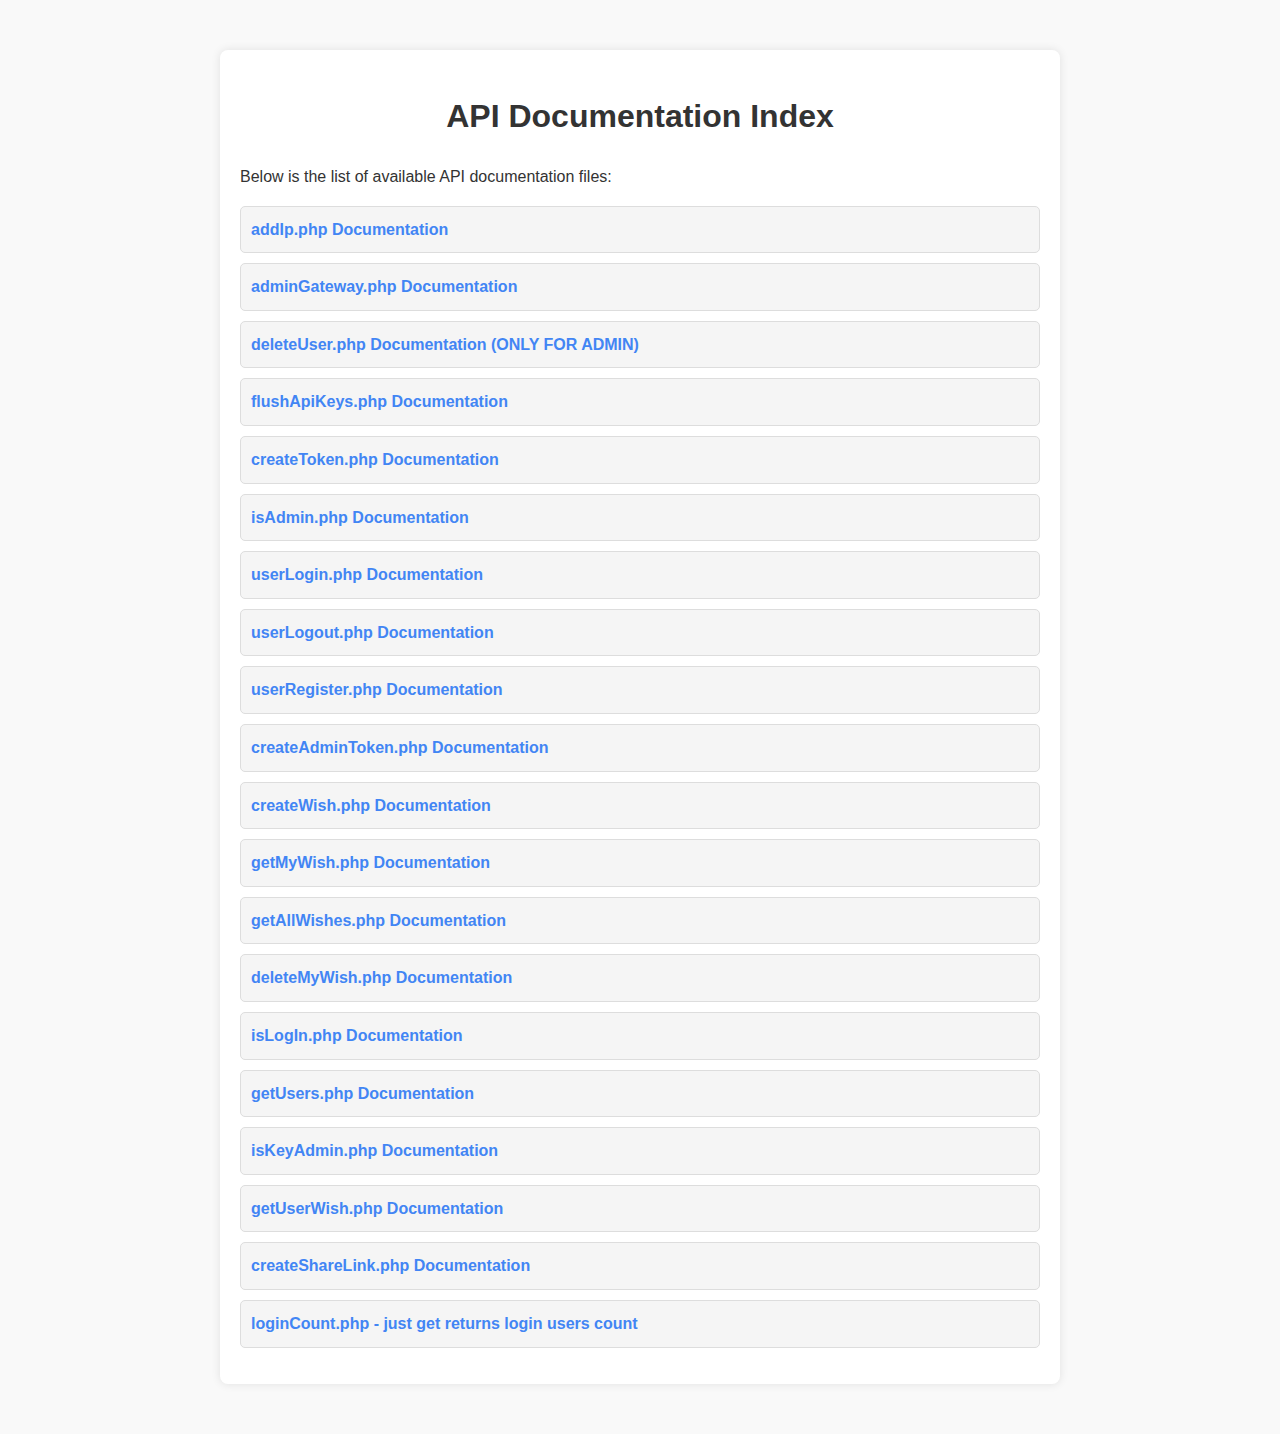
==== apiDoc/index.html @ 398aa562 "Add Database schemas. Add w endpoints" ====
<!DOCTYPE html>
<html lang="en">
<head>
    <meta charset="UTF-8">
    <meta name="viewport" content="width=device-width, initial-scale=1.0">
    <title>API Documentation Index</title>
    <style>
        body {
            font-family: Arial, sans-serif;
            line-height: 1.6;
            margin: 0;
            padding: 0;
            background-color: #f9f9f9;
            color: #333;
        }
        .container {
            max-width: 800px;
            margin: 50px auto;
            background: #fff;
            padding: 20px;
            border-radius: 8px;
            box-shadow: 0 0 10px rgba(0, 0, 0, 0.1);
        }
        h1 {
            color: #333;
            text-align: center;
        }
        ul {
            list-style-type: none;
            padding: 0;
        }
        li {
            margin: 10px 0;
        }
        a {
            text-decoration: none;
            color: #4285f4;
            font-weight: bold;
        }
        a:hover {
            text-decoration: underline;
        }
        .api-link {
            padding: 10px;
            border: 1px solid #ddd;
            border-radius: 5px;
            background-color: #f5f5f5;
            transition: background-color 0.3s;
        }
        .api-link:hover {
            background-color: #e0f7fa;
        }
    </style>
</head>
<body>
    <div class="container">
        <h1>API Documentation Index</h1>
        <p>Below is the list of available API documentation files:</p>
        <ul>
            <li class="api-link"><a href="addIp.html" target="_blank">addIp.php Documentation</a></li>
            <li class="api-link"><a href="adminGateway.php" target="_blank">adminGateway.php Documentation</a></li>
            <li class="api-link"><a href="deleteUser.php" target="_blank">deleteUser.php Documentation (ONLY FOR ADMIN)</a></li>
            <li class="api-link"><a href="flushApiKeys.php" target="_blank">flushApiKeys.php Documentation</a></li>
            <li class="api-link"><a href="createToken.php" target="_blank">createToken.php Documentation</a></li>
            <li class="api-link"><a href="isAdmin.php" target="_blank">isAdmin.php Documentation</a></li>
            <li class="api-link"><a href="userLogin.php" target="_blank">userLogin.php Documentation</a></li>
            <li class="api-link"><a href="userLogout.php" target="_blank">userLogout.php Documentation</a></li>
            <li class="api-link"><a href="userRegister.php" target="_blank">userRegister.php Documentation</a></li>
            <li class="api-link"><a href="createAdminToken.php" target="_blank">createAdminToken.php Documentation</a></li>
            <li class="api-link"><a href="createWish.php" target="_blank">createWish.php Documentation</a></li>
            <li class="api-link"><a href="getMyWish.php" target="_blank">getMyWish.php Documentation</a></li>
            <li class="api-link"><a href="getAllWishes.php" target="_blank">getAllWishes.php Documentation</a></li>
            <li class="api-link"><a href="deleteMyWish.php" target="_blank">deleteMyWish.php Documentation</a></li>
            <li class="api-link"><a href="isLogIn.php" target="_blank">isLogIn.php Documentation</a></li>
            <li class="api-link"><a href="getUsers.php" target="_blank">getUsers.php Documentation</a></li>
            <li class="api-link"><a href="isKeyAdmin.php" target="_blank">isKeyAdmin.php Documentation</a></li>
            <li class="api-link"><a href="getUserWish.php" target="_blank">getUserWish.php Documentation</a></li>
            <li class="api-link"><a href="createShareLink.php" target="_blank">createShareLink.php Documentation</a></li>
           
            <li class="api-link"><a href="" target="_blank">loginCount.php  - just get returns login users count</a></li>
        </ul>
    </div>
</body>
</html>
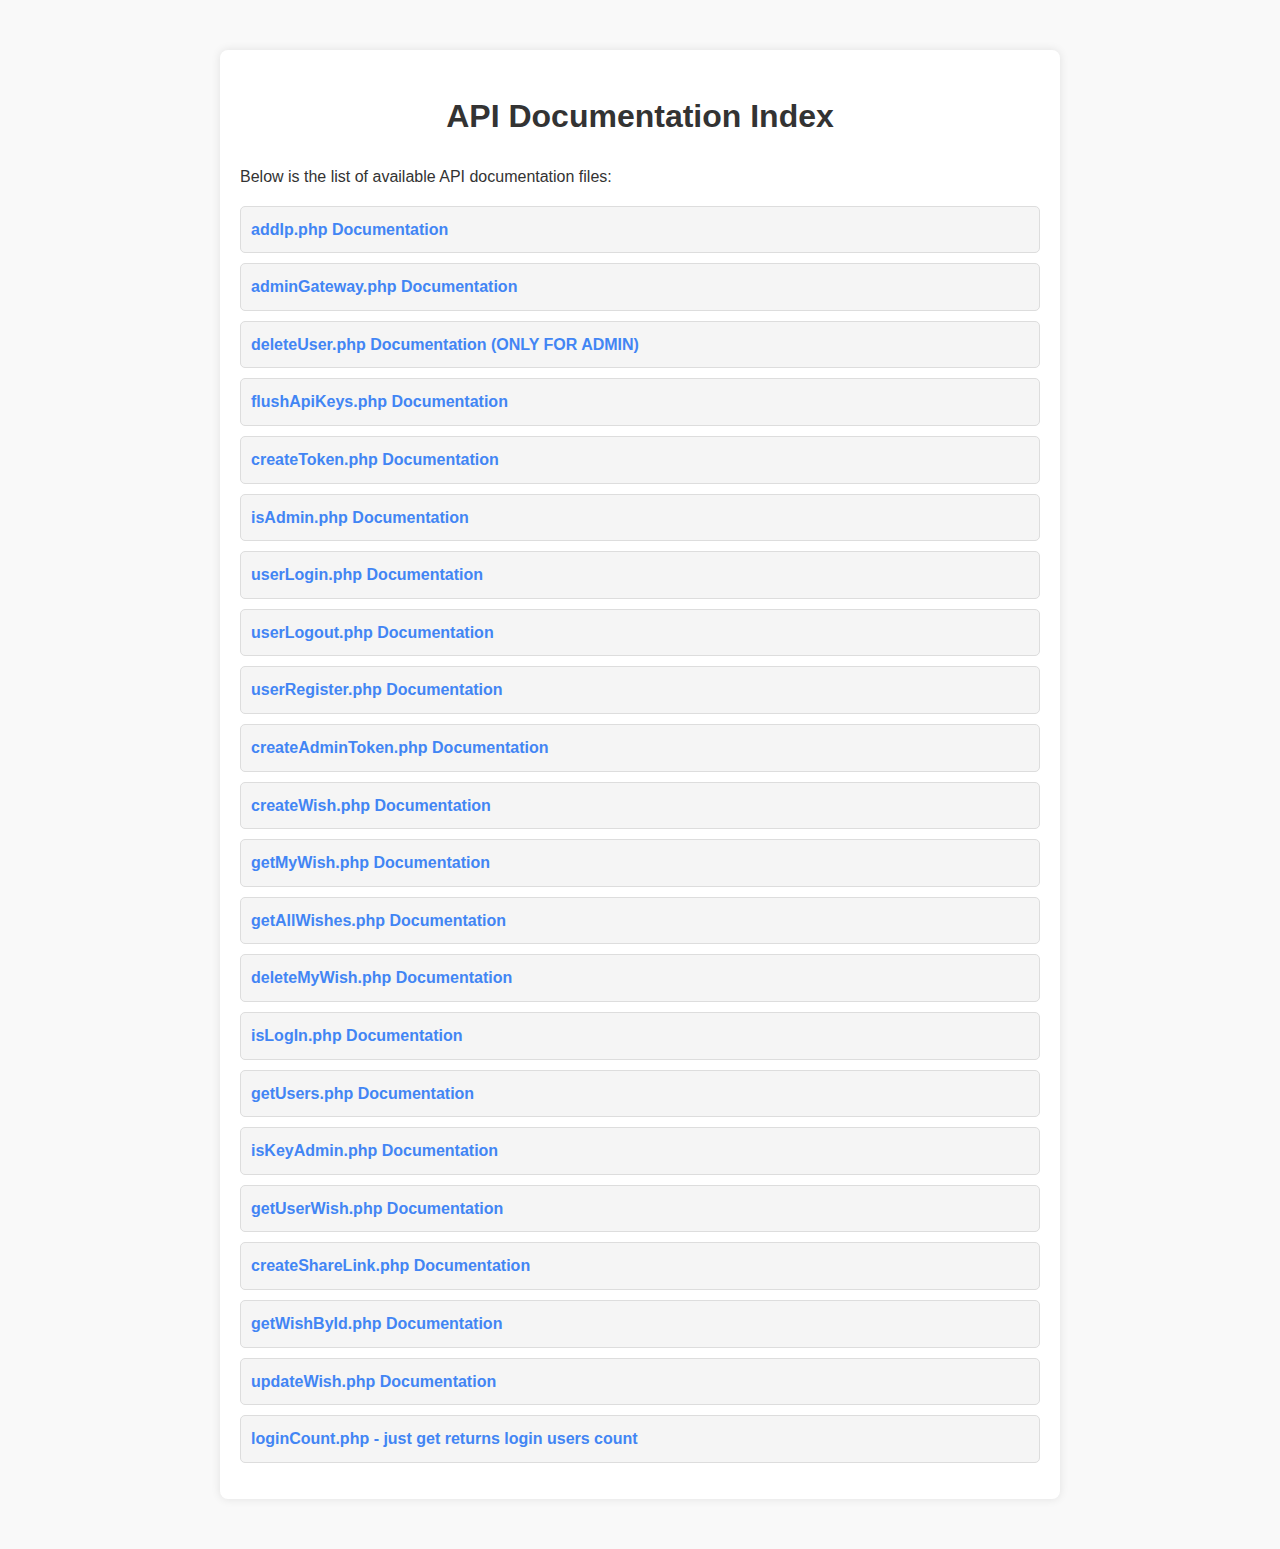
==== commit e72a4a68: "Add updateWish" ====
--- a/apiDoc/index.html
+++ b/apiDoc/index.html
@@ -76,7 +76,10 @@
             <li class="api-link"><a href="isKeyAdmin.php" target="_blank">isKeyAdmin.php Documentation</a></li>
             <li class="api-link"><a href="getUserWish.php" target="_blank">getUserWish.php Documentation</a></li>
             <li class="api-link"><a href="createShareLink.php" target="_blank">createShareLink.php Documentation</a></li>
-           
+            <li class="api-link"><a href="getWishById.php" target="_blank">getWishById.php Documentation</a></li>
+            <li class="api-link"><a href="updateWish.php" target="_blank">updateWish.php Documentation</a></li>
+
+
             <li class="api-link"><a href="" target="_blank">loginCount.php  - just get returns login users count</a></li>
         </ul>
     </div>
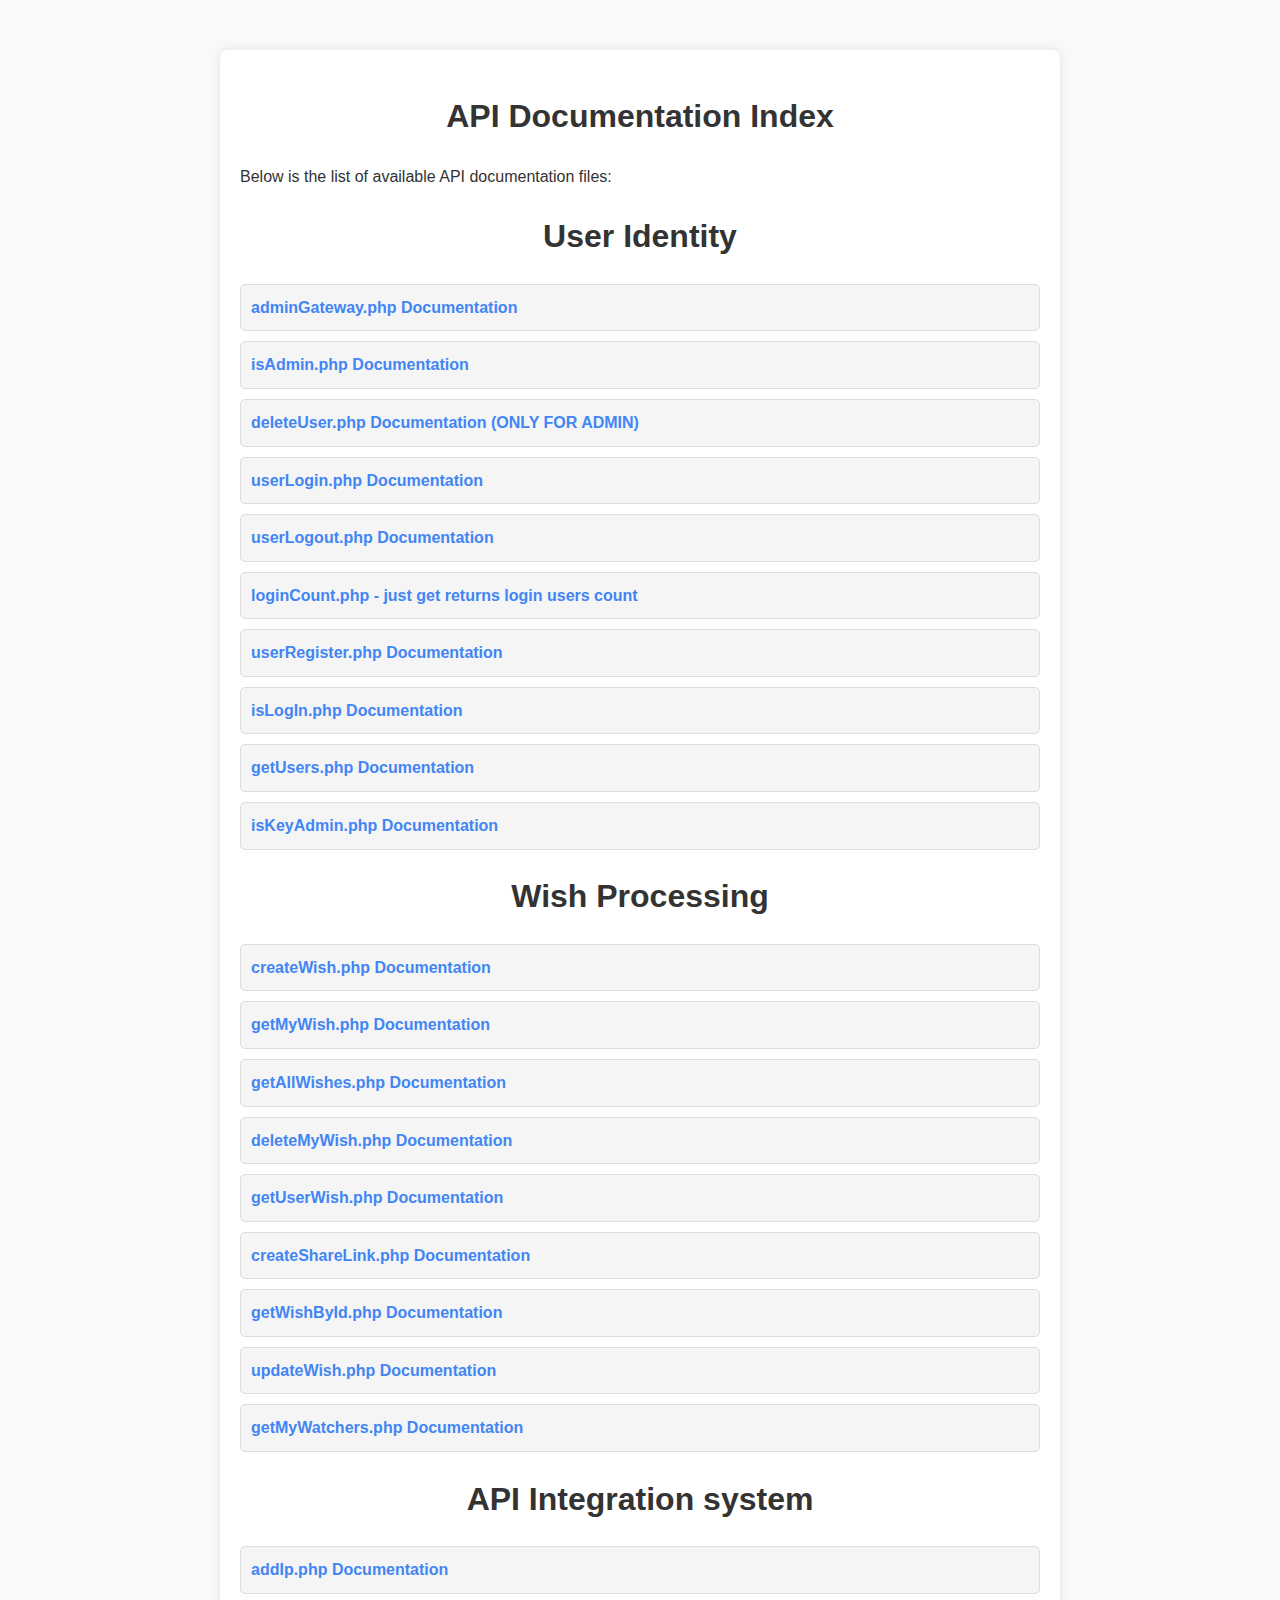
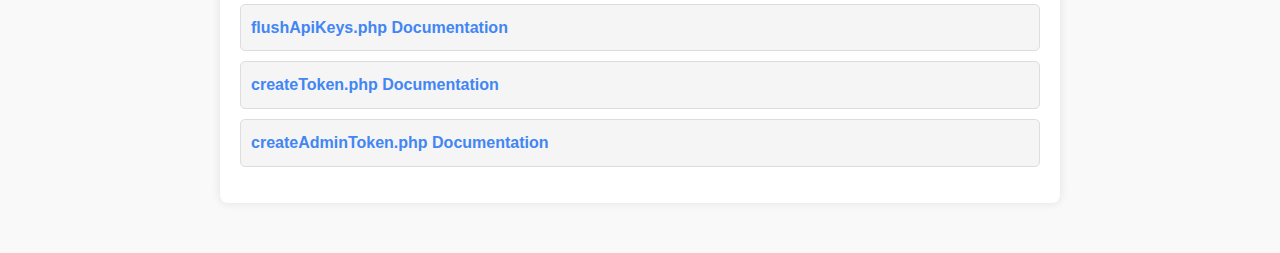
==== commit c7aafd4d: "Update apiDoc, add getMyWatchers" ====
--- a/apiDoc/index.html
+++ b/apiDoc/index.html
@@ -57,30 +57,34 @@
         <h1>API Documentation Index</h1>
         <p>Below is the list of available API documentation files:</p>
         <ul>
-            <li class="api-link"><a href="addIp.html" target="_blank">addIp.php Documentation</a></li>
+            <h1>User Identity</h1>
             <li class="api-link"><a href="adminGateway.php" target="_blank">adminGateway.php Documentation</a></li>
+            <li class="api-link"><a href="isAdmin.php" target="_blank">isAdmin.php Documentation</a></li>
             <li class="api-link"><a href="deleteUser.php" target="_blank">deleteUser.php Documentation (ONLY FOR ADMIN)</a></li>
-            <li class="api-link"><a href="flushApiKeys.php" target="_blank">flushApiKeys.php Documentation</a></li>
-            <li class="api-link"><a href="createToken.php" target="_blank">createToken.php Documentation</a></li>
-            <li class="api-link"><a href="isAdmin.php" target="_blank">isAdmin.php Documentation</a></li>
             <li class="api-link"><a href="userLogin.php" target="_blank">userLogin.php Documentation</a></li>
             <li class="api-link"><a href="userLogout.php" target="_blank">userLogout.php Documentation</a></li>
+            <li class="api-link"><a href="" target="_blank">loginCount.php  - just get returns login users count</a></li>
             <li class="api-link"><a href="userRegister.php" target="_blank">userRegister.php Documentation</a></li>
-            <li class="api-link"><a href="createAdminToken.php" target="_blank">createAdminToken.php Documentation</a></li>
+            <li class="api-link"><a href="isLogIn.php" target="_blank">isLogIn.php Documentation</a></li>
+            <li class="api-link"><a href="getUsers.php" target="_blank">getUsers.php Documentation</a></li>
+            <li class="api-link"><a href="isKeyAdmin.php" target="_blank">isKeyAdmin.php Documentation</a></li>
+            <h1>Wish Processing</h1>
             <li class="api-link"><a href="createWish.php" target="_blank">createWish.php Documentation</a></li>
             <li class="api-link"><a href="getMyWish.php" target="_blank">getMyWish.php Documentation</a></li>
             <li class="api-link"><a href="getAllWishes.php" target="_blank">getAllWishes.php Documentation</a></li>
             <li class="api-link"><a href="deleteMyWish.php" target="_blank">deleteMyWish.php Documentation</a></li>
-            <li class="api-link"><a href="isLogIn.php" target="_blank">isLogIn.php Documentation</a></li>
-            <li class="api-link"><a href="getUsers.php" target="_blank">getUsers.php Documentation</a></li>
-            <li class="api-link"><a href="isKeyAdmin.php" target="_blank">isKeyAdmin.php Documentation</a></li>
             <li class="api-link"><a href="getUserWish.php" target="_blank">getUserWish.php Documentation</a></li>
             <li class="api-link"><a href="createShareLink.php" target="_blank">createShareLink.php Documentation</a></li>
             <li class="api-link"><a href="getWishById.php" target="_blank">getWishById.php Documentation</a></li>
             <li class="api-link"><a href="updateWish.php" target="_blank">updateWish.php Documentation</a></li>
+            <li class="api-link"><a href="getMyWatchers.php" target="_blank">getMyWatchers.php Documentation</a></li>
+            <h1>API Integration system</h1>
+            <li class="api-link"><a href="addIp.html" target="_blank">addIp.php Documentation</a></li>
+            <li class="api-link"><a href="flushApiKeys.php" target="_blank">flushApiKeys.php Documentation</a></li>
+            <li class="api-link"><a href="createToken.php" target="_blank">createToken.php Documentation</a></li>
+            <li class="api-link"><a href="createAdminToken.php" target="_blank">createAdminToken.php Documentation</a></li>
 
 
-            <li class="api-link"><a href="" target="_blank">loginCount.php  - just get returns login users count</a></li>
         </ul>
     </div>
 </body>
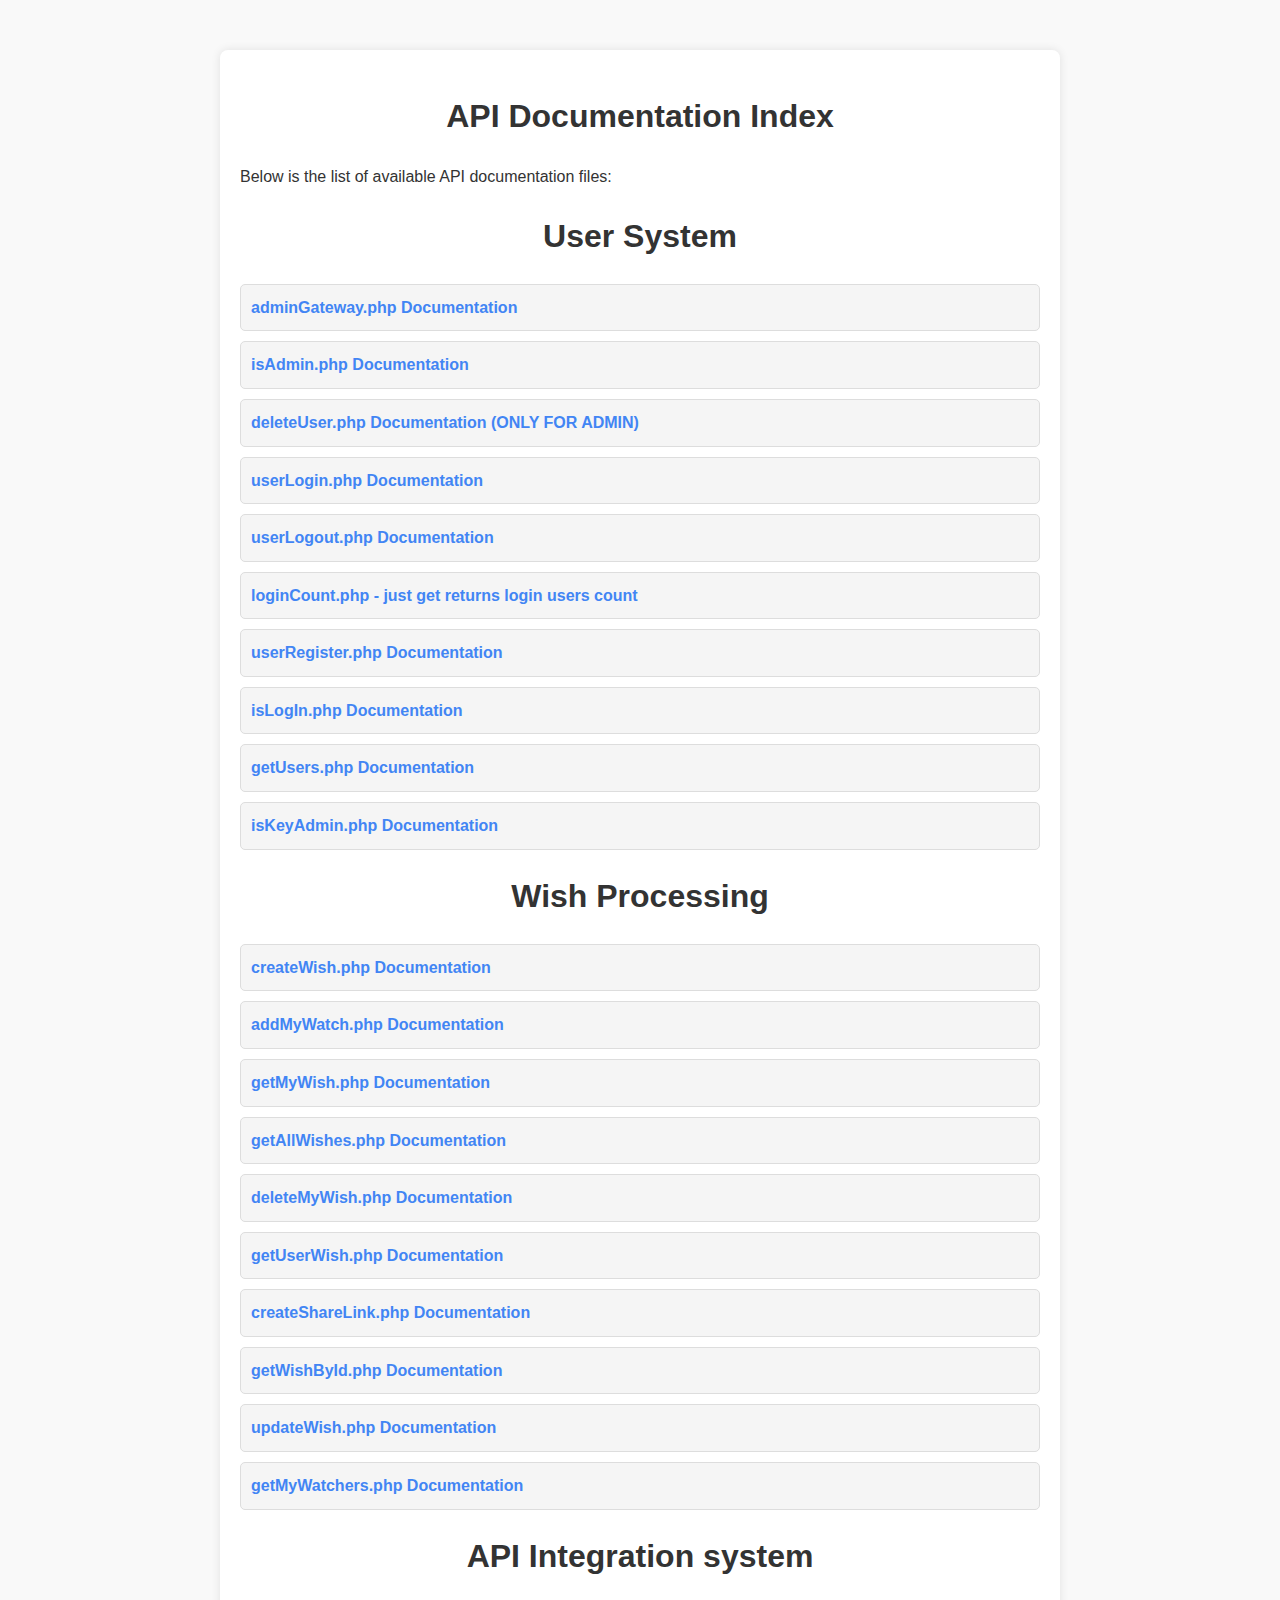
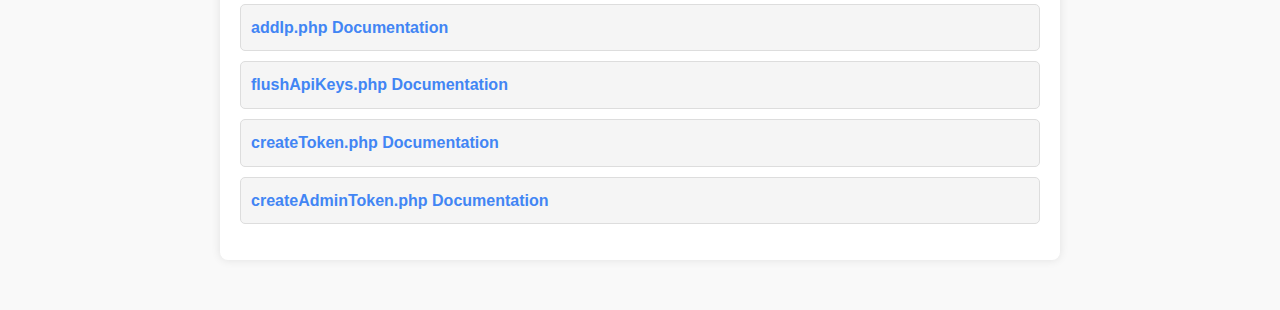
==== commit 26f005c0: "Update apiDoc, add addMyWatch.php" ====
--- a/apiDoc/index.html
+++ b/apiDoc/index.html
@@ -57,7 +57,7 @@
         <h1>API Documentation Index</h1>
         <p>Below is the list of available API documentation files:</p>
         <ul>
-            <h1>User Identity</h1>
+            <h1>User System</h1>
             <li class="api-link"><a href="adminGateway.php" target="_blank">adminGateway.php Documentation</a></li>
             <li class="api-link"><a href="isAdmin.php" target="_blank">isAdmin.php Documentation</a></li>
             <li class="api-link"><a href="deleteUser.php" target="_blank">deleteUser.php Documentation (ONLY FOR ADMIN)</a></li>
@@ -70,6 +70,7 @@
             <li class="api-link"><a href="isKeyAdmin.php" target="_blank">isKeyAdmin.php Documentation</a></li>
             <h1>Wish Processing</h1>
             <li class="api-link"><a href="createWish.php" target="_blank">createWish.php Documentation</a></li>
+            <li class="api-link"><a href="addMyWatch.php" target="_blank">addMyWatch.php Documentation</a></li>
             <li class="api-link"><a href="getMyWish.php" target="_blank">getMyWish.php Documentation</a></li>
             <li class="api-link"><a href="getAllWishes.php" target="_blank">getAllWishes.php Documentation</a></li>
             <li class="api-link"><a href="deleteMyWish.php" target="_blank">deleteMyWish.php Documentation</a></li>
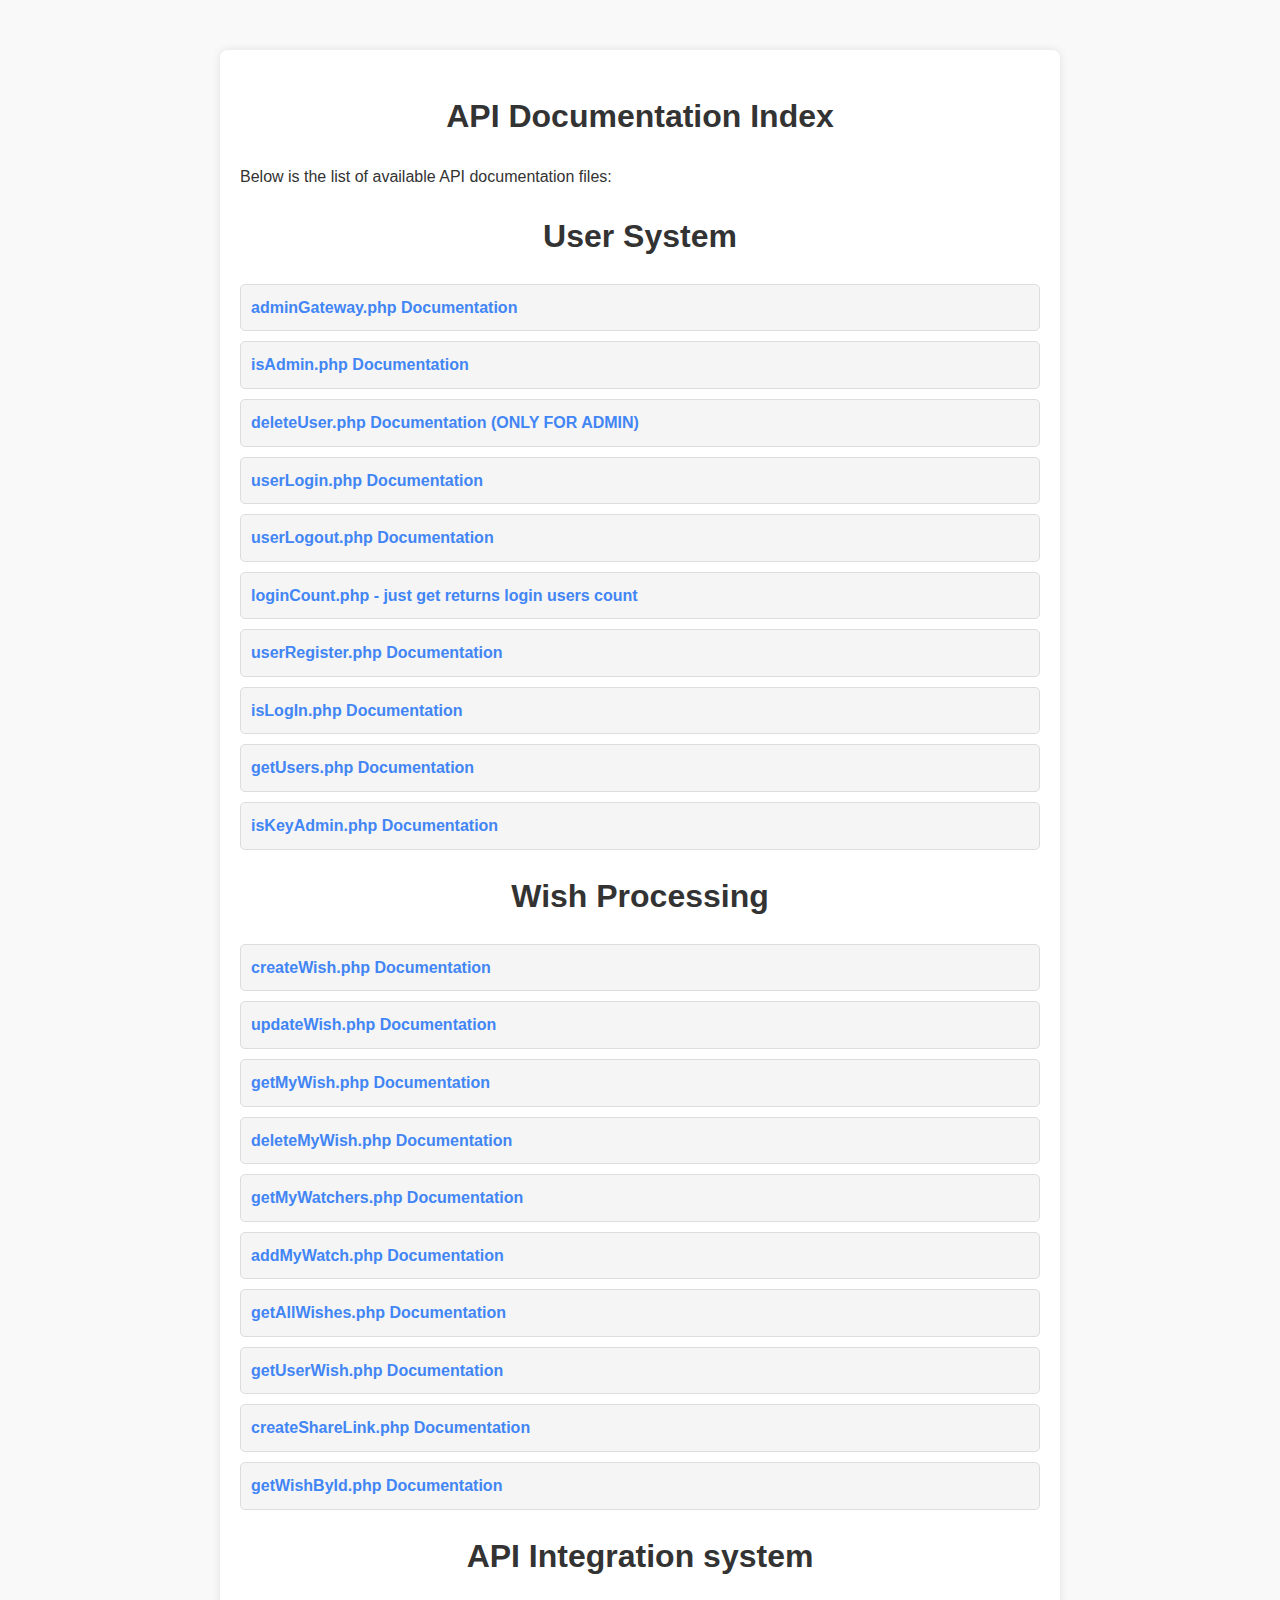
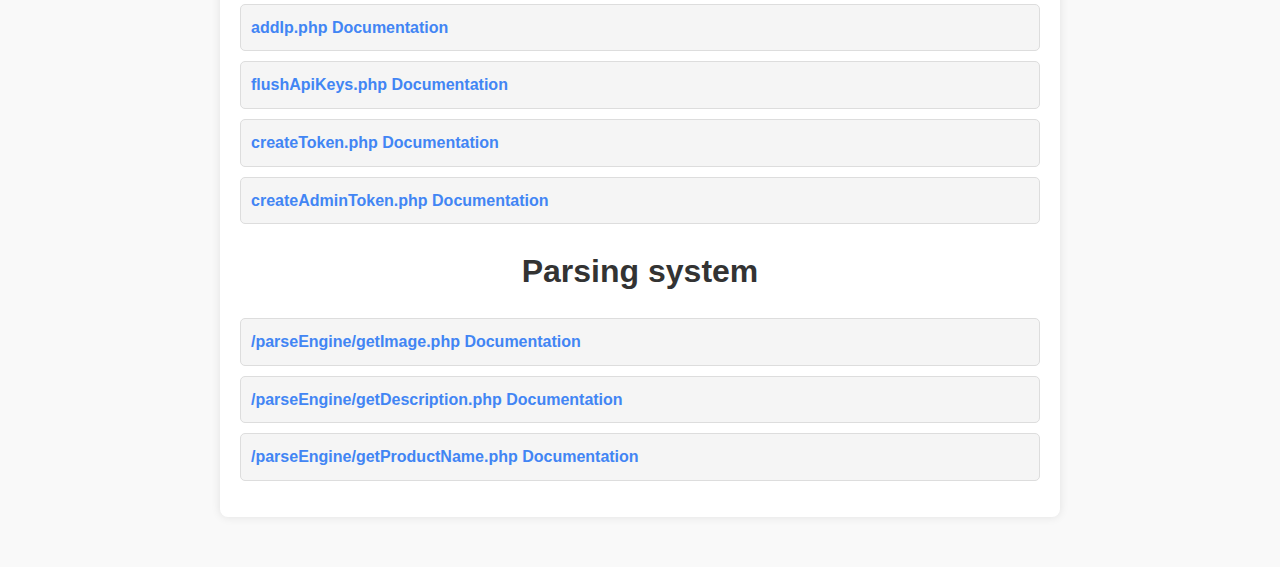
==== commit 2a9bb294: "Add parsing engine" ====
--- a/apiDoc/index.html
+++ b/apiDoc/index.html
@@ -70,21 +70,25 @@
             <li class="api-link"><a href="isKeyAdmin.php" target="_blank">isKeyAdmin.php Documentation</a></li>
             <h1>Wish Processing</h1>
             <li class="api-link"><a href="createWish.php" target="_blank">createWish.php Documentation</a></li>
+            <li class="api-link"><a href="updateWish.php" target="_blank">updateWish.php Documentation</a></li>
+            <li class="api-link"><a href="getMyWish.php" target="_blank">getMyWish.php Documentation</a></li>
+            <li class="api-link"><a href="deleteMyWish.php" target="_blank">deleteMyWish.php Documentation</a></li>
+            <li class="api-link"><a href="getMyWatchers.php" target="_blank">getMyWatchers.php Documentation</a></li>
             <li class="api-link"><a href="addMyWatch.php" target="_blank">addMyWatch.php Documentation</a></li>
-            <li class="api-link"><a href="getMyWish.php" target="_blank">getMyWish.php Documentation</a></li>
             <li class="api-link"><a href="getAllWishes.php" target="_blank">getAllWishes.php Documentation</a></li>
-            <li class="api-link"><a href="deleteMyWish.php" target="_blank">deleteMyWish.php Documentation</a></li>
             <li class="api-link"><a href="getUserWish.php" target="_blank">getUserWish.php Documentation</a></li>
             <li class="api-link"><a href="createShareLink.php" target="_blank">createShareLink.php Documentation</a></li>
             <li class="api-link"><a href="getWishById.php" target="_blank">getWishById.php Documentation</a></li>
-            <li class="api-link"><a href="updateWish.php" target="_blank">updateWish.php Documentation</a></li>
-            <li class="api-link"><a href="getMyWatchers.php" target="_blank">getMyWatchers.php Documentation</a></li>
+            
             <h1>API Integration system</h1>
             <li class="api-link"><a href="addIp.html" target="_blank">addIp.php Documentation</a></li>
             <li class="api-link"><a href="flushApiKeys.php" target="_blank">flushApiKeys.php Documentation</a></li>
             <li class="api-link"><a href="createToken.php" target="_blank">createToken.php Documentation</a></li>
             <li class="api-link"><a href="createAdminToken.php" target="_blank">createAdminToken.php Documentation</a></li>
-
+            <h1>Parsing system</h1>
+            <li class="api-link"><a href="getImage.php" target="_blank">/parseEngine/getImage.php Documentation</a></li>
+            <li class="api-link"><a href="getDescription.php" target="_blank">/parseEngine/getDescription.php Documentation</a></li>
+            <li class="api-link"><a href="getProductName.php" target="_blank">/parseEngine/getProductName.php Documentation</a></li>
 
         </ul>
     </div>
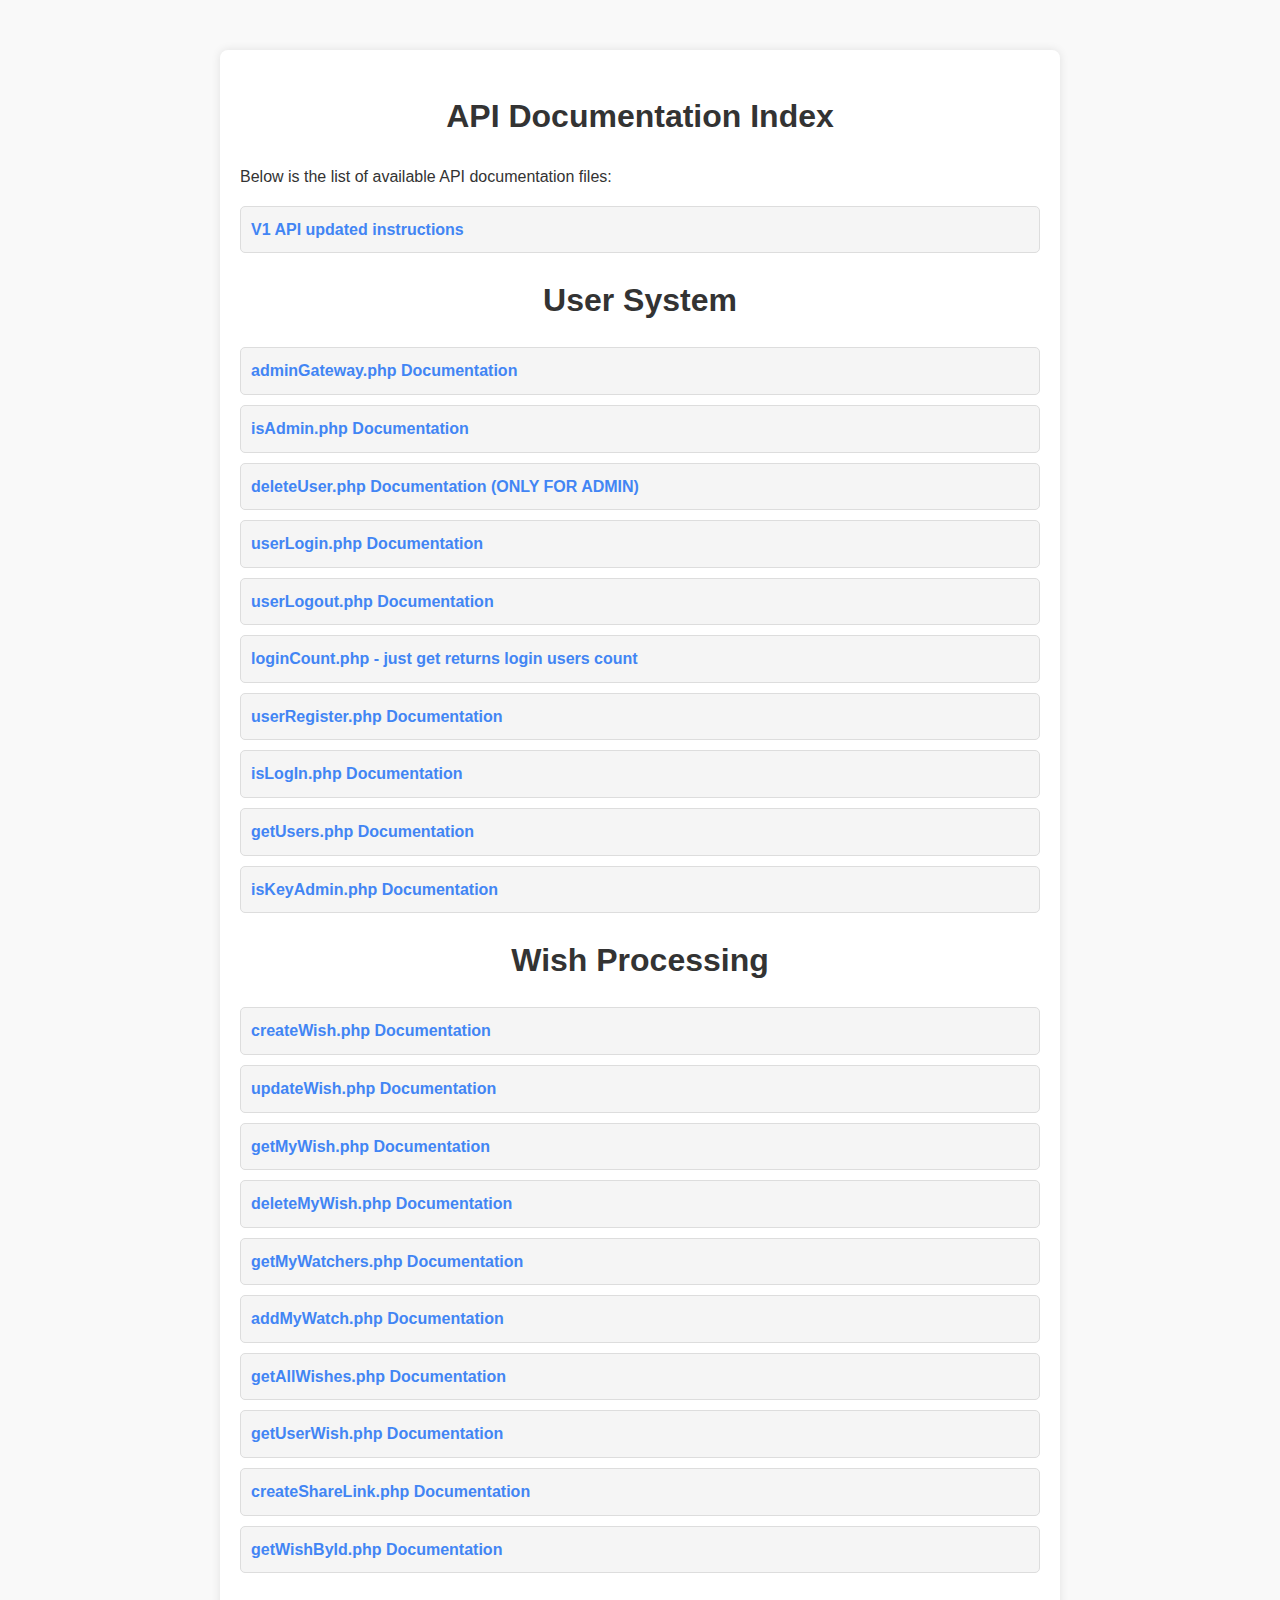
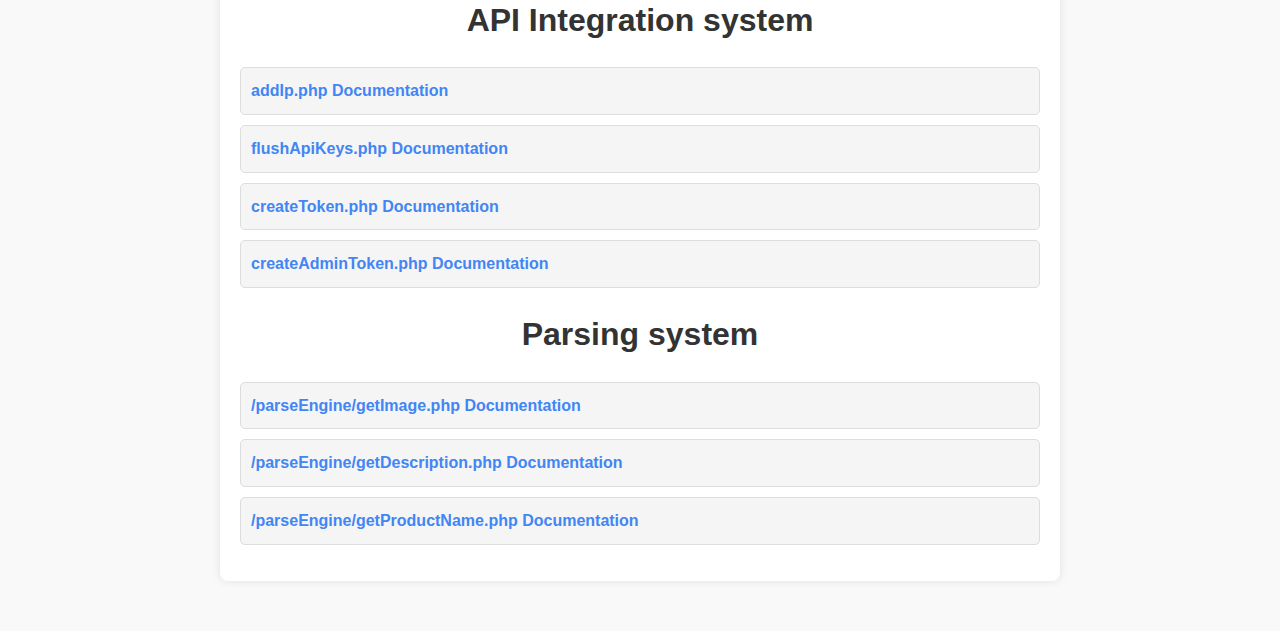
==== commit 967d7613: "Update DB, create API V1, add img row in wishes DB" ====
--- a/apiDoc/index.html
+++ b/apiDoc/index.html
@@ -57,6 +57,7 @@
         <h1>API Documentation Index</h1>
         <p>Below is the list of available API documentation files:</p>
         <ul>
+            <li class="api-link"><a href="/apiDoc/V1/index.html" target="_blank">V1 API updated instructions</a></li>
             <h1>User System</h1>
             <li class="api-link"><a href="adminGateway.php" target="_blank">adminGateway.php Documentation</a></li>
             <li class="api-link"><a href="isAdmin.php" target="_blank">isAdmin.php Documentation</a></li>
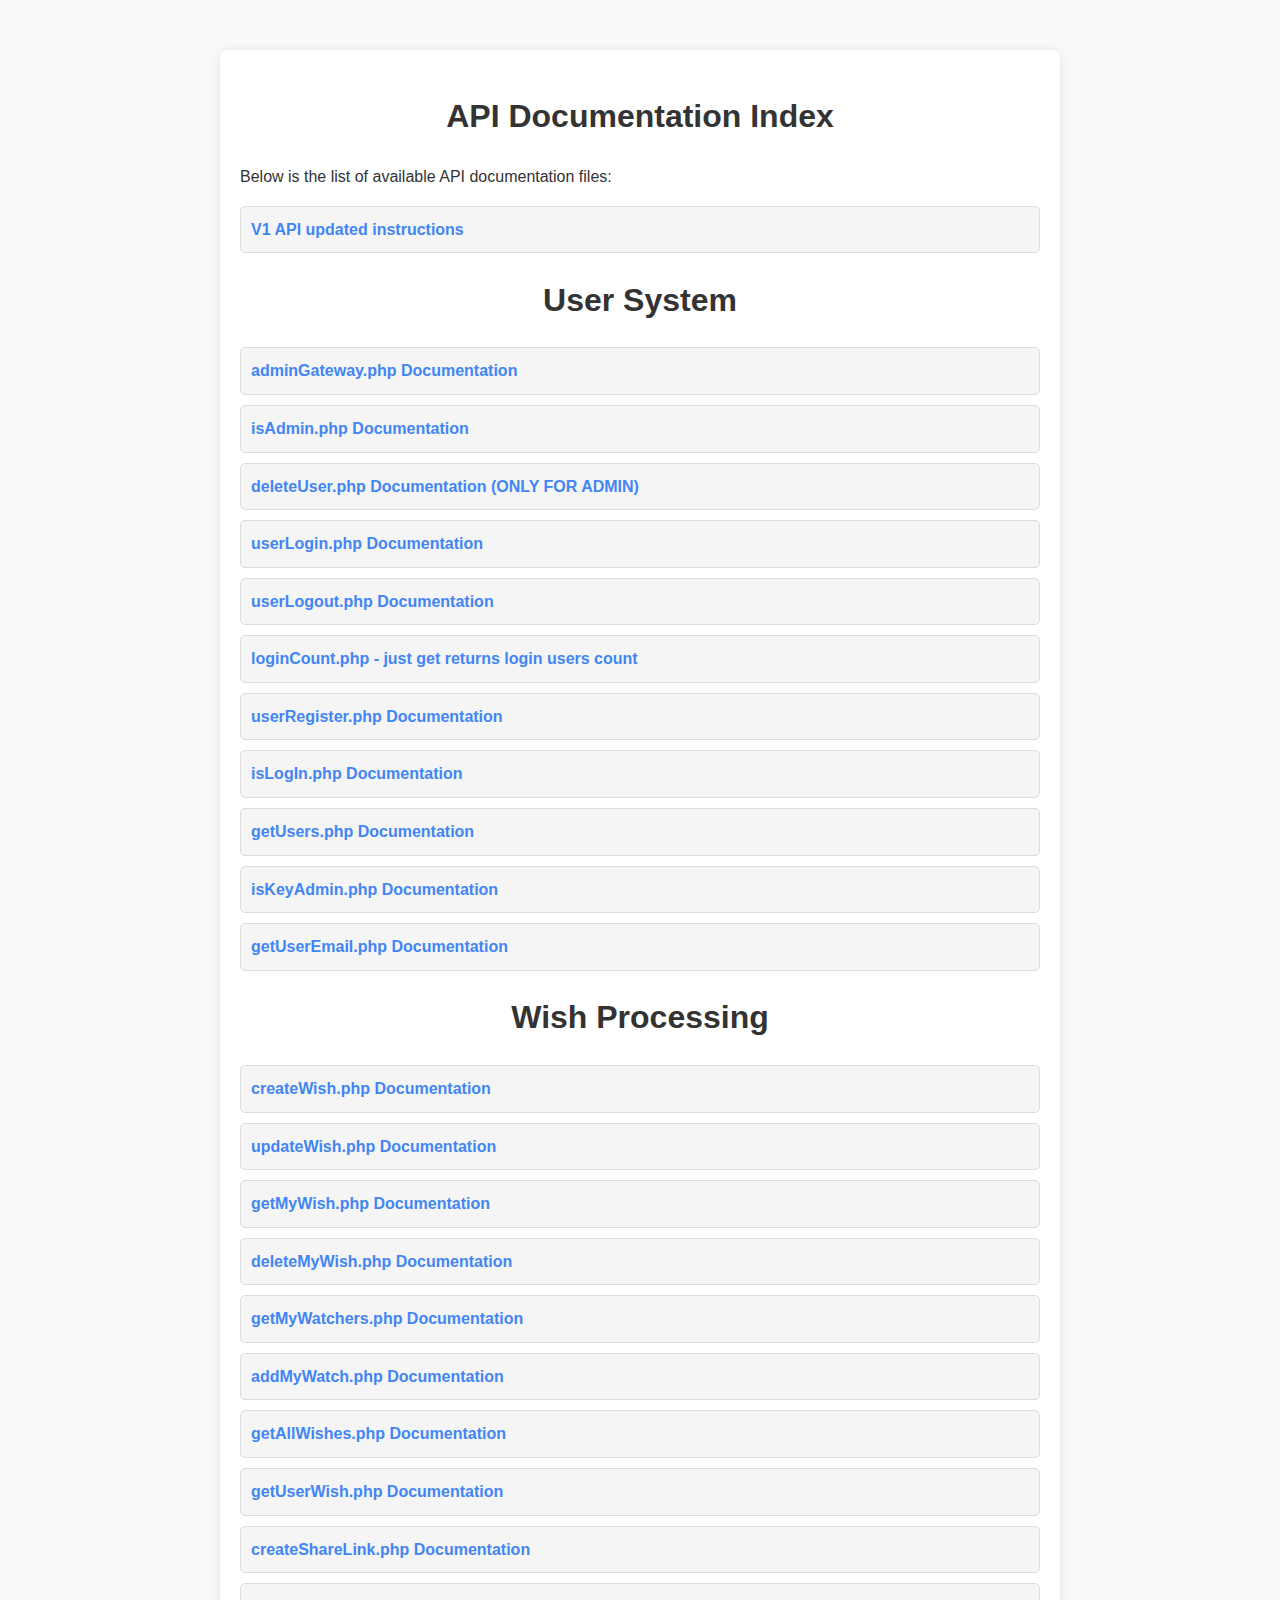
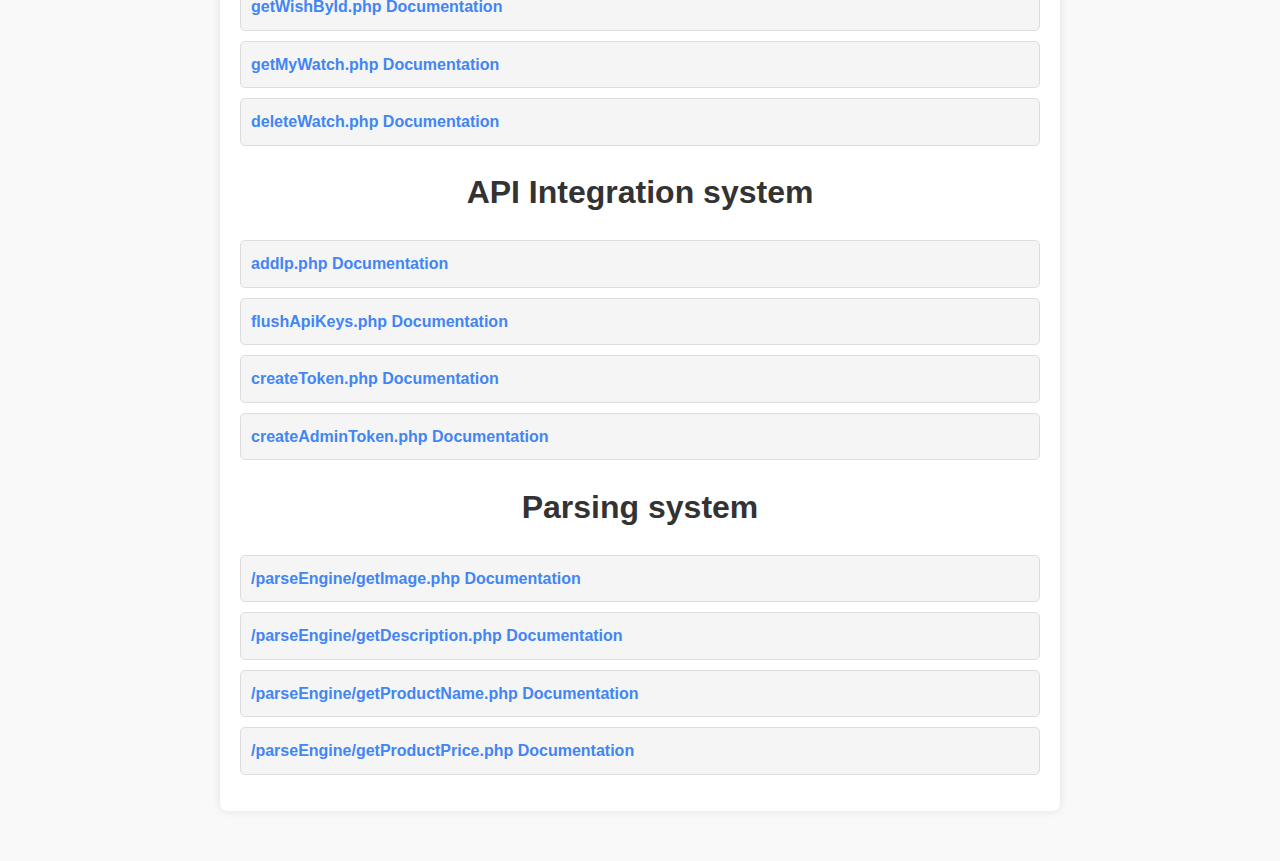
==== commit 52ecb2f8: "Created getUserEmail, deleteWatch, getMyWatch" ====
--- a/apiDoc/index.html
+++ b/apiDoc/index.html
@@ -69,6 +69,8 @@
             <li class="api-link"><a href="isLogIn.php" target="_blank">isLogIn.php Documentation</a></li>
             <li class="api-link"><a href="getUsers.php" target="_blank">getUsers.php Documentation</a></li>
             <li class="api-link"><a href="isKeyAdmin.php" target="_blank">isKeyAdmin.php Documentation</a></li>
+            <li class="api-link"><a href="getUserEmail.php" target="_blank">getUserEmail.php Documentation</a></li>
+            
             <h1>Wish Processing</h1>
             <li class="api-link"><a href="createWish.php" target="_blank">createWish.php Documentation</a></li>
             <li class="api-link"><a href="updateWish.php" target="_blank">updateWish.php Documentation</a></li>
@@ -80,7 +82,11 @@
             <li class="api-link"><a href="getUserWish.php" target="_blank">getUserWish.php Documentation</a></li>
             <li class="api-link"><a href="createShareLink.php" target="_blank">createShareLink.php Documentation</a></li>
             <li class="api-link"><a href="getWishById.php" target="_blank">getWishById.php Documentation</a></li>
-            
+            <li class="api-link"><a href="getMyWatch.php" target="_blank">getMyWatch.php Documentation</a></li>
+            <li class="api-link"><a href="deleteWatch.php" target="_blank">deleteWatch.php Documentation</a></li>
+
+
+
             <h1>API Integration system</h1>
             <li class="api-link"><a href="addIp.html" target="_blank">addIp.php Documentation</a></li>
             <li class="api-link"><a href="flushApiKeys.php" target="_blank">flushApiKeys.php Documentation</a></li>
@@ -90,6 +96,7 @@
             <li class="api-link"><a href="getImage.php" target="_blank">/parseEngine/getImage.php Documentation</a></li>
             <li class="api-link"><a href="getDescription.php" target="_blank">/parseEngine/getDescription.php Documentation</a></li>
             <li class="api-link"><a href="getProductName.php" target="_blank">/parseEngine/getProductName.php Documentation</a></li>
+            <li class="api-link"><a href="getProductPrice.php" target="_blank">/parseEngine/getProductPrice.php Documentation</a></li>
 
         </ul>
     </div>
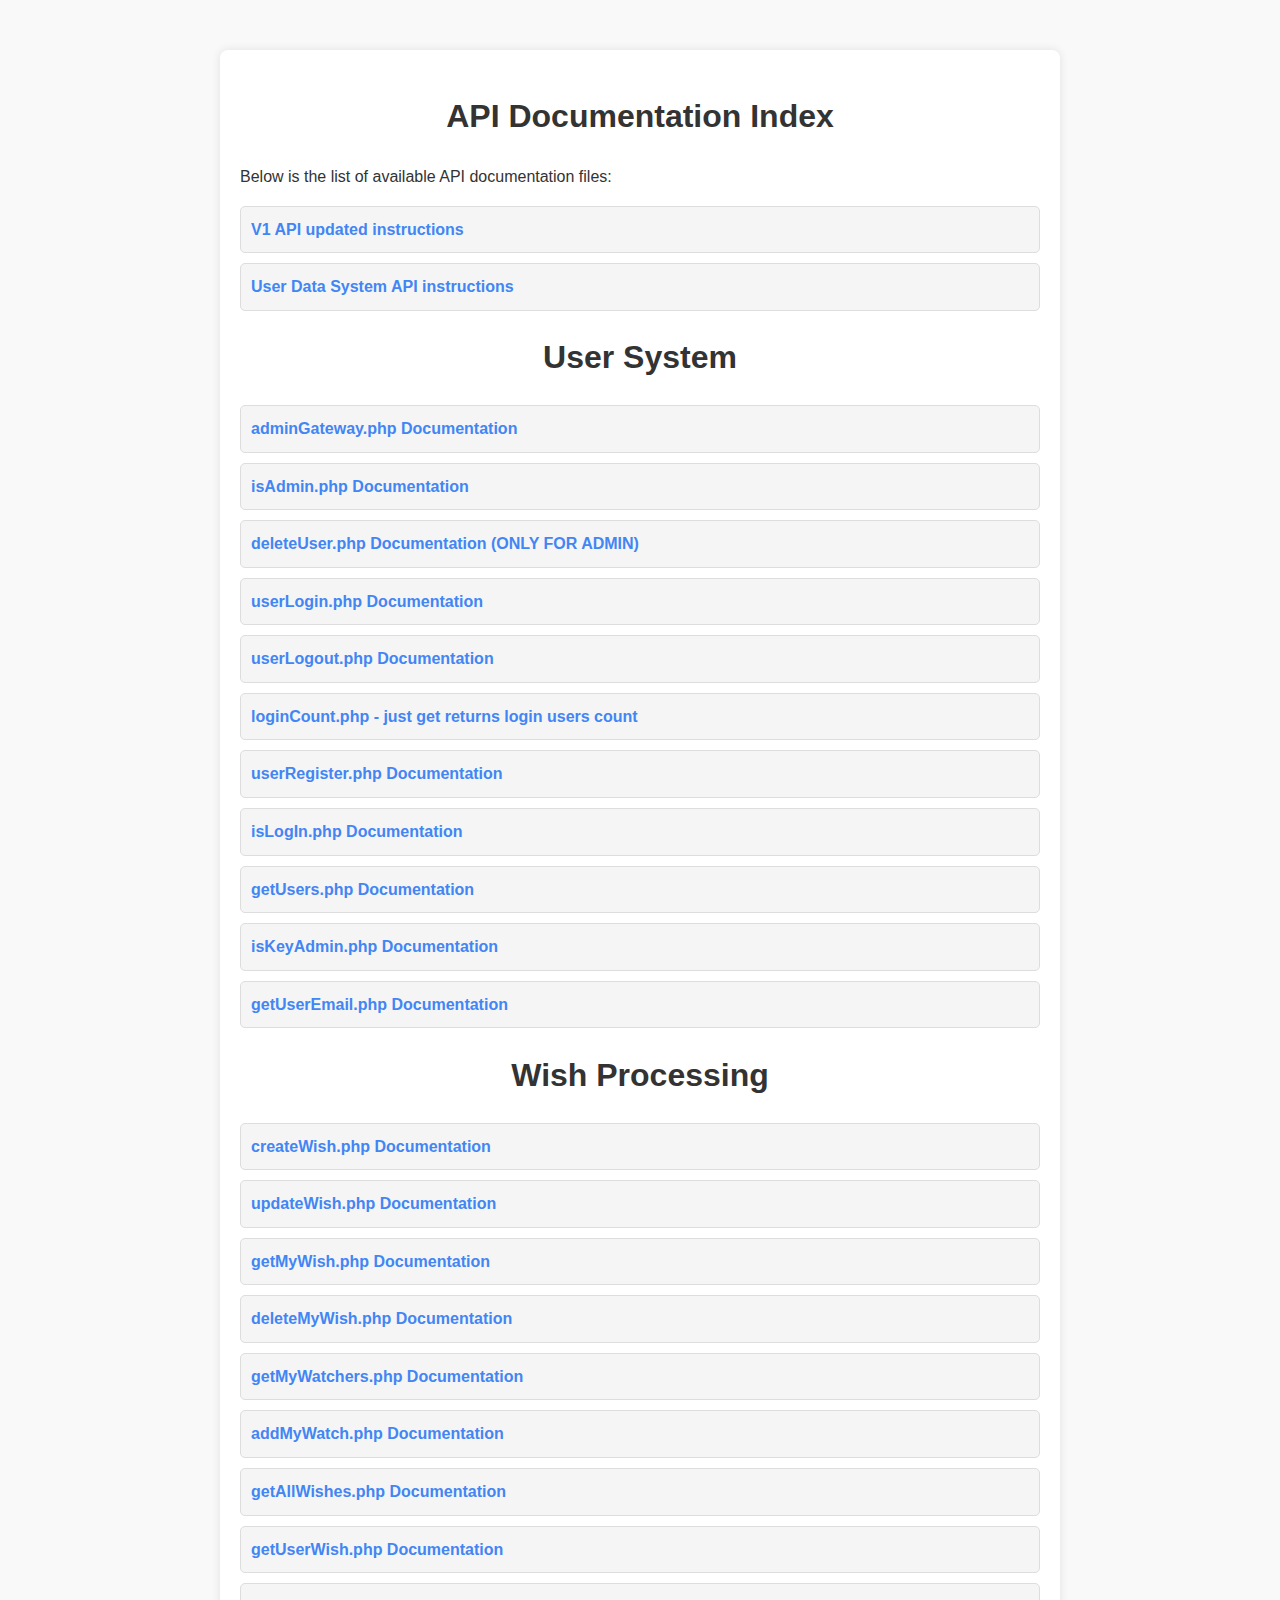
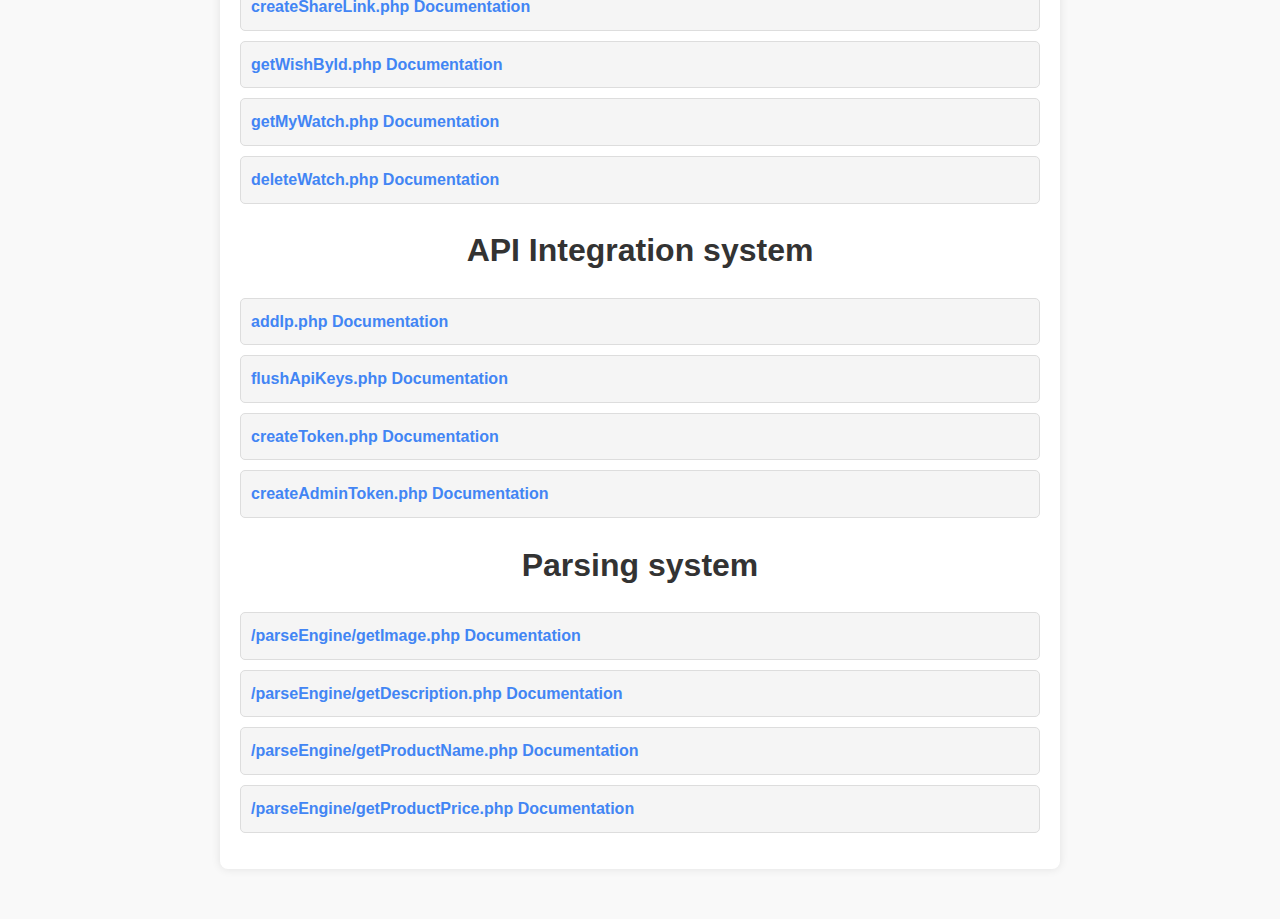
==== commit 7bd4501e: "Created editUserData, getUserData" ====
--- a/apiDoc/index.html
+++ b/apiDoc/index.html
@@ -58,6 +58,9 @@
         <p>Below is the list of available API documentation files:</p>
         <ul>
             <li class="api-link"><a href="/apiDoc/V1/index.html" target="_blank">V1 API updated instructions</a></li>
+            <li class="api-link"><a href="/apiDoc/userdata/index.html" target="_blank">User Data System API  instructions</a></li>
+
+            
             <h1>User System</h1>
             <li class="api-link"><a href="adminGateway.php" target="_blank">adminGateway.php Documentation</a></li>
             <li class="api-link"><a href="isAdmin.php" target="_blank">isAdmin.php Documentation</a></li>
